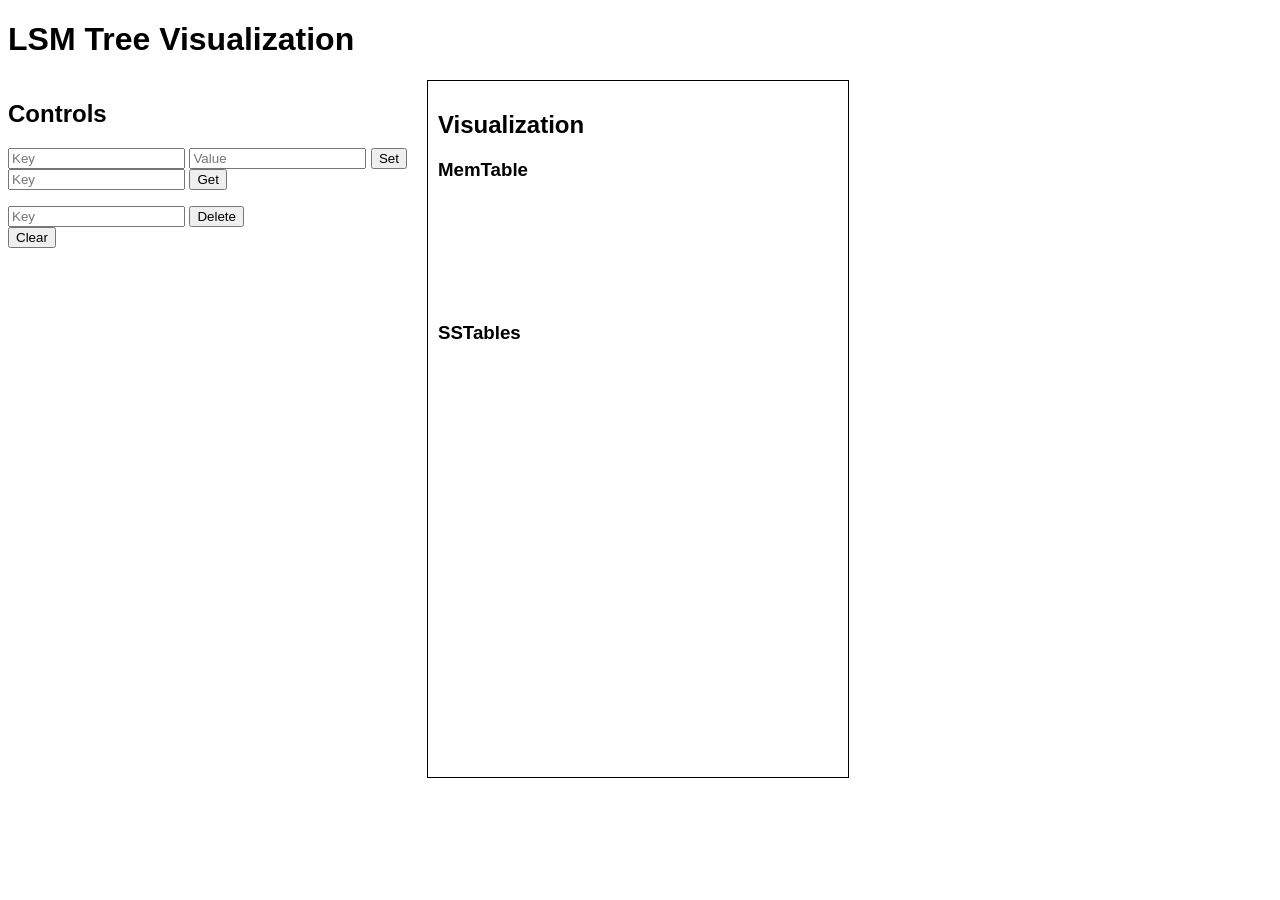
==== lsm-trees/frontend/index.html @ 3c49198d "add lsm table v1" ====
<!DOCTYPE html>
<html lang="en">
<head>
    <meta charset="UTF-8">
    <meta name="viewport" content="width=device-width, initial-scale=1.0">
    <title>LSM Tree Visualization</title>
    <script src="https://d3js.org/d3.v7.min.js"></script>
    <style>
        body { font-family: sans-serif; }
        .container { display: flex; }
        .controls { margin-right: 20px; }
        .visualization { border: 1px solid black; padding: 10px; }
        .memtable { background-color: #f0f0f0; padding: 10px; margin-bottom: 10px; }
        .sstable { background-color: #e0e0e0; padding: 10px; margin-bottom: 5px; }
        .node {
            stroke: black;
            stroke-width: 1;
        }
        .node-text {
            font-size: 12px;
            text-anchor: middle;
            dominant-baseline: middle;
        }
        .tombstone {
            fill: #ff0000;
        }
    </style>
</head>
<body>
    <h1>LSM Tree Visualization</h1>
    <div class="container">
        <div class="controls">
            <h2>Controls</h2>
            <div>
                <input type="text" id="key-input" placeholder="Key">
                <input type="text" id="value-input" placeholder="Value">
                <button id="set-btn">Set</button>
            </div>
            <div>
                <input type="text" id="get-key-input" placeholder="Key">
                <button id="get-btn">Get</button>
                <p id="get-result"></p>
            </div>
            <div>
                <input type="text" id="delete-key-input" placeholder="Key">
                <button id="delete-btn">Delete</button>
            </div>
            <div>
                <button id="clear-btn">Clear</button>
            </div>
        </div>
        <div class="visualization">
            <h2>Visualization</h2>
            <h3>MemTable</h3>
            <svg id="memtable-vis" width="400" height="100"></svg>
            <h3>SSTables</h3>
            <svg id="sstables-vis" width="400" height="400"></svg>
        </div>
    </div>

    <script>
        const setBtn = document.getElementById('set-btn');
        const getBtn = document.getElementById('get-btn');
        const deleteBtn = document.getElementById('delete-btn');
        const clearBtn = document.getElementById('clear-btn');
        const keyInput = document.getElementById('key-input');
        const valueInput = document.getElementById('value-input');
        const getKeyInput = document.getElementById('get-key-input');
        const deleteKeyInput = document.getElementById('delete-key-input');
        const getResult = document.getElementById('get-result');
        const memtableVis = d3.select('#memtable-vis');
        const sstablesVis = d3.select('#sstables-vis');

        const API_URL = 'http://127.0.0.1:8000';
        const TOMBSTONE = "__TOMBSTONE__";

        async function fetchData() {
            const response = await fetch(`${API_URL}/data`);
            const data = await response.json();
            updateVisualization(data);
        }

        function updateVisualization(data) {
            // MemTable Visualization
            memtableVis.selectAll('*').remove();
            const memtableData = Object.entries(data.memtable);
            const memtableNodes = memtableVis.selectAll('g')
                .data(memtableData)
                .enter()
                .append('g')
                .attr('transform', (d, i) => `translate(${(i * 80) + 40}, 50)`);

            memtableNodes.append('rect')
                .attr('width', 70)
                .attr('height', 30)
                .attr('fill', d => d[1] === TOMBSTONE ? '#ff0000' : '#f0f0f0')
                .attr('class', 'node');

            memtableNodes.append('text')
                .attr('class', 'node-text')
                .text(d => `${d[0]}: ${d[1] === TOMBSTONE ? 'DEL' : d[1]}`);

            // SSTables Visualization
            sstablesVis.selectAll('*').remove();
            const sstablesData = data.sstables;
            let yOffset = 50;
            sstablesData.forEach((sstable, sstableIndex) => {
                const sstableGroup = sstablesVis.append('g')
                    .attr('transform', `translate(0, ${yOffset})`);

                sstableGroup.append('text')
                    .attr('x', 20)
                    .attr('y', -10)
                    .text(`SSTable ${sstableIndex + 1}`);

                const sstableNodes = sstableGroup.selectAll('g')
                    .data(sstable)
                    .enter()
                    .append('g')
                    .attr('transform', (d, i) => `translate(${(i * 80) + 40}, 0)`);

                sstableNodes.append('rect')
                    .attr('width', 70)
                    .attr('height', 30)
                    .attr('fill', d => d.value === TOMBSTONE ? '#ff0000' : '#e0e0e0')
                    .attr('class', 'node');

                sstableNodes.append('text')
                    .attr('class', 'node-text')
                    .text(d => `${d.key}: ${d.value === TOMBSTONE ? 'DEL' : d.value}`);
                
                yOffset += 80;
            });
        }

        setBtn.addEventListener('click', async () => {
            await fetch(`${API_URL}/set`, {
                method: 'POST',
                headers: { 'Content-Type': 'application/json' },
                body: JSON.stringify({ key: keyInput.value, value: valueInput.value })
            });
            keyInput.value = '';
            valueInput.value = '';
            fetchData();
        });

        getBtn.addEventListener('click', async () => {
            const response = await fetch(`${API_URL}/get?key=${getKeyInput.value}`);
            const data = await response.json();
            getResult.textContent = `Value: ${data.value}`;
        });

        deleteBtn.addEventListener('click', async () => {
            await fetch(`${API_URL}/delete`, {
                method: 'POST',
                headers: { 'Content-Type': 'application/json' },
                body: JSON.stringify({ key: deleteKeyInput.value })
            });
            deleteKeyInput.value = '';
            fetchData();
        });

        clearBtn.addEventListener('click', async () => {
            await fetch(`${API_URL}/clear`, { method: 'POST' });
            fetchData();
        });

        fetchData();
    </script>
</body>
</html>
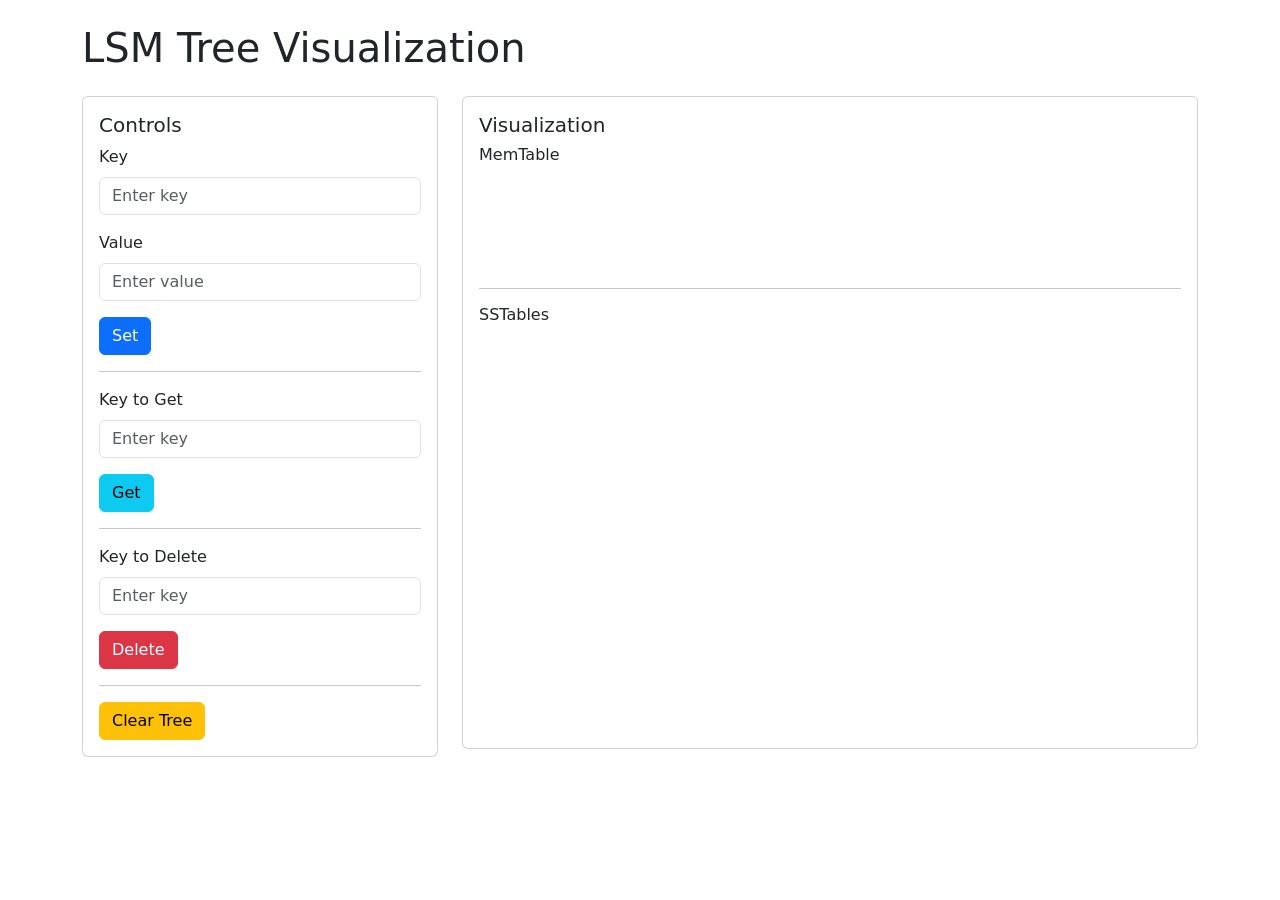
==== commit f7074167: "improve ui" ====
--- a/lsm-trees/frontend/index.html
+++ b/lsm-trees/frontend/index.html
@@ -4,14 +4,9 @@
     <meta charset="UTF-8">
     <meta name="viewport" content="width=device-width, initial-scale=1.0">
     <title>LSM Tree Visualization</title>
+    <link href="https://cdn.jsdelivr.net/npm/bootstrap@5.3.0/dist/css/bootstrap.min.css" rel="stylesheet">
     <script src="https://d3js.org/d3.v7.min.js"></script>
     <style>
-        body { font-family: sans-serif; }
-        .container { display: flex; }
-        .controls { margin-right: 20px; }
-        .visualization { border: 1px solid black; padding: 10px; }
-        .memtable { background-color: #f0f0f0; padding: 10px; margin-bottom: 10px; }
-        .sstable { background-color: #e0e0e0; padding: 10px; margin-bottom: 5px; }
         .node {
             stroke: black;
             stroke-width: 1;
@@ -22,39 +17,57 @@
             dominant-baseline: middle;
         }
         .tombstone {
-            fill: #ff0000;
+            fill: #dc3545;
         }
     </style>
 </head>
 <body>
-    <h1>LSM Tree Visualization</h1>
-    <div class="container">
-        <div class="controls">
-            <h2>Controls</h2>
-            <div>
-                <input type="text" id="key-input" placeholder="Key">
-                <input type="text" id="value-input" placeholder="Value">
-                <button id="set-btn">Set</button>
+    <div class="container mt-4">
+        <h1 class="mb-4">LSM Tree Visualization</h1>
+        <div class="row">
+            <div class="col-md-4">
+                <div class="card">
+                    <div class="card-body">
+                        <h5 class="card-title">Controls</h5>
+                        <div class="mb-3">
+                            <label for="key-input" class="form-label">Key</label>
+                            <input type="text" class="form-control" id="key-input" placeholder="Enter key">
+                        </div>
+                        <div class="mb-3">
+                            <label for="value-input" class="form-label">Value</label>
+                            <input type="text" class="form-control" id="value-input" placeholder="Enter value">
+                        </div>
+                        <button id="set-btn" class="btn btn-primary">Set</button>
+                        <hr>
+                        <div class="mb-3">
+                            <label for="get-key-input" class="form-label">Key to Get</label>
+                            <input type="text" class="form-control" id="get-key-input" placeholder="Enter key">
+                        </div>
+                        <button id="get-btn" class="btn btn-info">Get</button>
+                        <p id="get-result" class="mt-2"></p>
+                        <hr>
+                        <div class="mb-3">
+                            <label for="delete-key-input" class="form-label">Key to Delete</label>
+                            <input type="text" class="form-control" id="delete-key-input" placeholder="Enter key">
+                        </div>
+                        <button id="delete-btn" class="btn btn-danger">Delete</button>
+                        <hr>
+                        <button id="clear-btn" class="btn btn-warning">Clear Tree</button>
+                    </div>
+                </div>
             </div>
-            <div>
-                <input type="text" id="get-key-input" placeholder="Key">
-                <button id="get-btn">Get</button>
-                <p id="get-result"></p>
+            <div class="col-md-8">
+                <div class="card">
+                    <div class="card-body">
+                        <h5 class="card-title">Visualization</h5>
+                        <h6>MemTable</h6>
+                        <svg id="memtable-vis" width="100%" height="100"></svg>
+                        <hr>
+                        <h6>SSTables</h6>
+                        <svg id="sstables-vis" width="100%" height="400"></svg>
+                    </div>
+                </div>
             </div>
-            <div>
-                <input type="text" id="delete-key-input" placeholder="Key">
-                <button id="delete-btn">Delete</button>
-            </div>
-            <div>
-                <button id="clear-btn">Clear</button>
-            </div>
-        </div>
-        <div class="visualization">
-            <h2>Visualization</h2>
-            <h3>MemTable</h3>
-            <svg id="memtable-vis" width="400" height="100"></svg>
-            <h3>SSTables</h3>
-            <svg id="sstables-vis" width="400" height="400"></svg>
         </div>
     </div>
 
@@ -81,6 +94,9 @@
         }
 
         function updateVisualization(data) {
+            const nodeWidth = 80;
+            const nodeHeight = 40;
+
             // MemTable Visualization
             memtableVis.selectAll('*').remove();
             const memtableData = Object.entries(data.memtable);
@@ -88,16 +104,17 @@
                 .data(memtableData)
                 .enter()
                 .append('g')
-                .attr('transform', (d, i) => `translate(${(i * 80) + 40}, 50)`);
+                .attr('transform', (d, i) => `translate(${(i * (nodeWidth + 10)) + (nodeWidth/2)}, 50)`);
 
             memtableNodes.append('rect')
-                .attr('width', 70)
-                .attr('height', 30)
-                .attr('fill', d => d[1] === TOMBSTONE ? '#ff0000' : '#f0f0f0')
+                .attr('width', nodeWidth)
+                .attr('height', nodeHeight)
+                .attr('fill', d => d[1] === TOMBSTONE ? '#dc3545' : '#f0f0f0')
                 .attr('class', 'node');
 
             memtableNodes.append('text')
                 .attr('class', 'node-text')
+                .attr('y', nodeHeight / 2)
                 .text(d => `${d[0]}: ${d[1] === TOMBSTONE ? 'DEL' : d[1]}`);
 
             // SSTables Visualization
@@ -117,19 +134,20 @@
                     .data(sstable)
                     .enter()
                     .append('g')
-                    .attr('transform', (d, i) => `translate(${(i * 80) + 40}, 0)`);
+                    .attr('transform', (d, i) => `translate(${(i * (nodeWidth + 10)) + (nodeWidth/2)}, 0)`);
 
                 sstableNodes.append('rect')
-                    .attr('width', 70)
-                    .attr('height', 30)
-                    .attr('fill', d => d.value === TOMBSTONE ? '#ff0000' : '#e0e0e0')
+                    .attr('width', nodeWidth)
+                    .attr('height', nodeHeight)
+                    .attr('fill', d => d.value === TOMBSTONE ? '#dc3545' : '#e0e0e0')
                     .attr('class', 'node');
 
                 sstableNodes.append('text')
                     .attr('class', 'node-text')
+                    .attr('y', nodeHeight / 2)
                     .text(d => `${d.key}: ${d.value === TOMBSTONE ? 'DEL' : d.value}`);
                 
-                yOffset += 80;
+                yOffset += (nodeHeight + 40);
             });
         }
 
